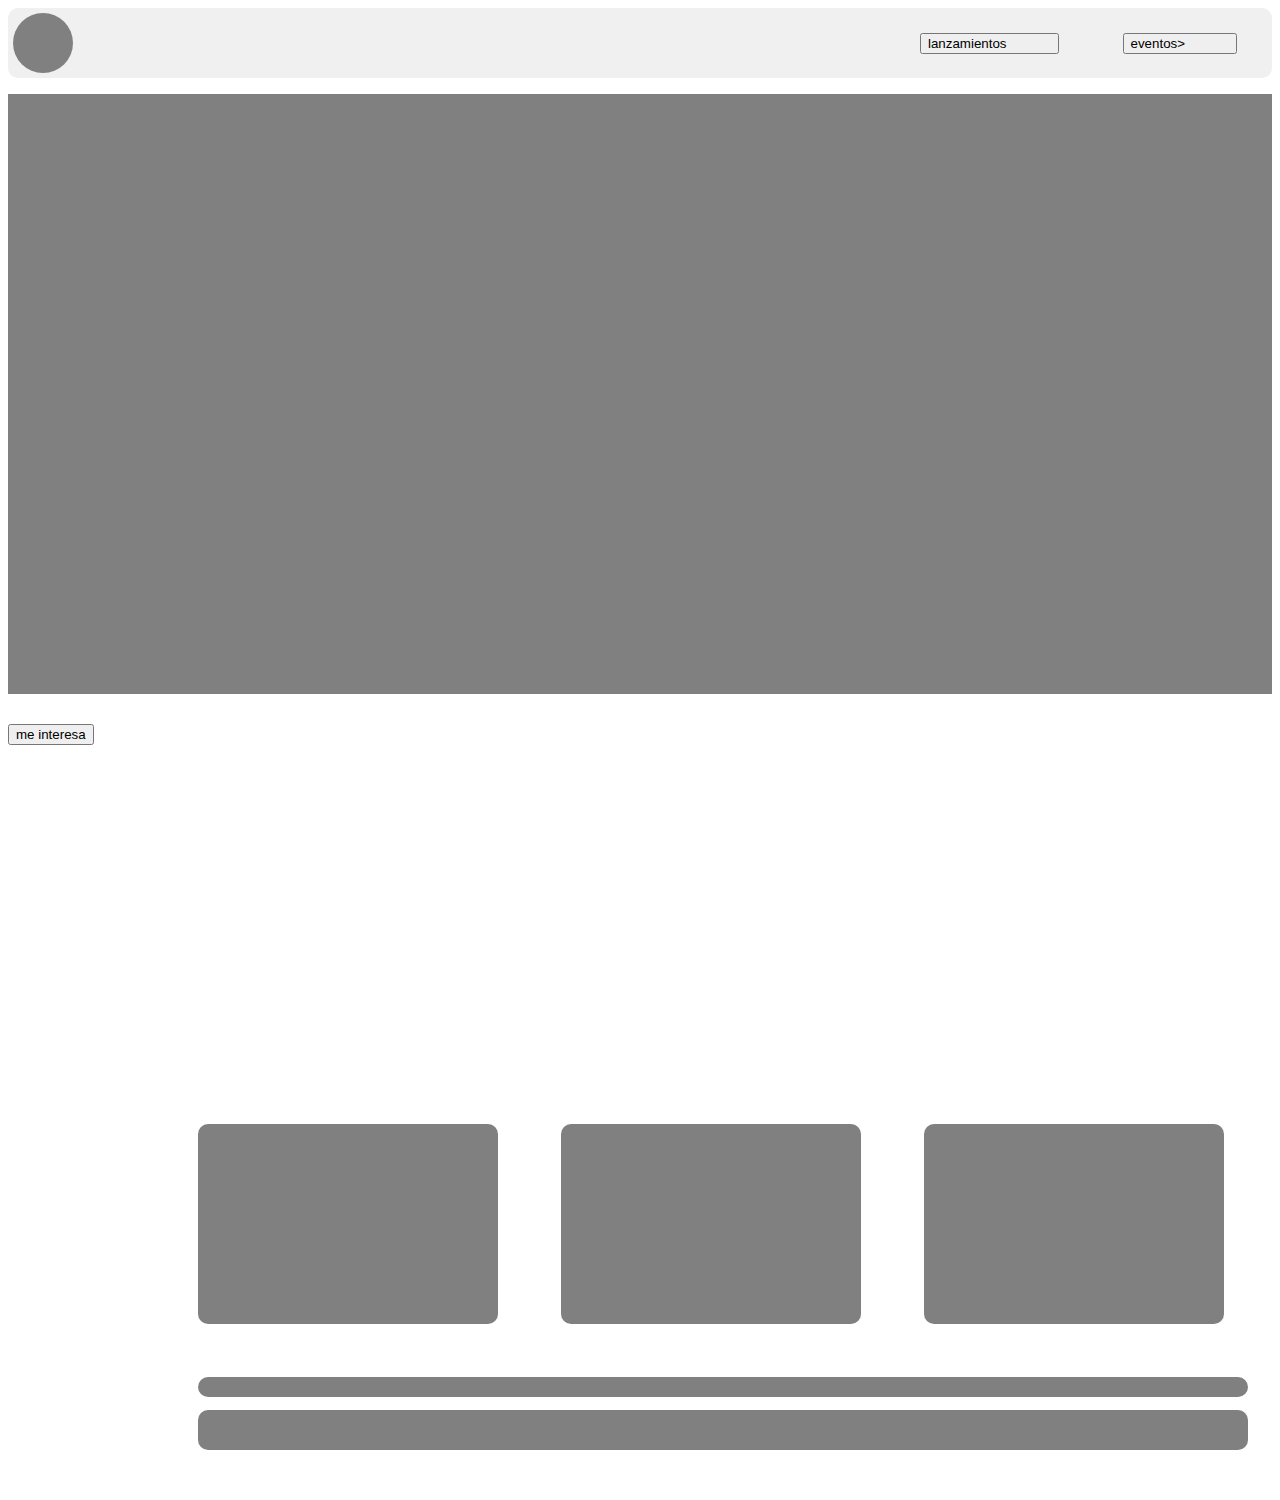
==== eventos.html @ a263e905 "primer commit" ====
<!DOCTYPE html>
<html lang="en">
<head>
    <meta charset="UTF-8">
    <meta http-equiv="X-UA-Compatible" content="IE=edge">
    <meta name="viewport" content="width=device-width, initial-scale=1.0">
    <title>Document</title>
    <link rel="stylesheet" href="styles.css">
</head>
<body>
    <div class="barra-superior">
        <div class="imagen-circulo" >
        
        </div>
  
        <div class="opciones">
          <button>lanzamientos</button>
          <button>eventos></button>
        </div>
      </div>

      <div class="flier-eventos"><p></p></div>
      <button class="boton-evento">me interesa</button>
      
      <div class="segundo-flier">
        <div class="f1"></div>
        <div class="f2"></div>
        <div class="f3"></div>
      </div>

      <div class="texto-evento">
        <div class="espacio1"></div>
        <div class="espacio2"></div>
      </div>
</body>
</html>
---- styles.css ----
.barra-superior {
  background-color: #f0f0f0;
  height: 60px;
  padding: 5px;
  display: flex;
  align-items: center;
  border-radius: 10px;
}

.imagen-circulo {
  width: 60px;
  height: 60px;
  border-radius: 50%;
  background-color: gray;
  margin-right: 10px;
}

.opciones {
  
  margin-left: auto;
}

.opciones button{
  margin: 30px;
  padding-right: 50px;
}

.biografia{
  background-color: gray;
  width: 400px;
  height: 500px;
  float: right;
  margin-top: 50px;
  margin-right: 20px;
  border-radius: 10px;

}

.flier{

  background-color: gray;
  width: 800px;
  height: 500px;
  float:right;
  margin-top: 50%;
  margin-bottom: 50px;
  border-radius: 10px;
}

.text-flier{
  width:800px;
  height: 50px;
  background-color: gray;
  margin-top: 85%;
  margin-left: 17.7%;
  border-radius: 10px;
  margin-bottom: 50px;
}
.contactos{
  background-color: grey;
  margin-left: 20.5%;
  margin-top: 50%;
  width: 750px;
  height: 40px;
  border-radius: 10px;
}

.c1{
  background-color: grey;
  width: 100px;
  height: 100px; 
  margin-top: 200px;
  float: left;
  margin-left: 25%;
  border-radius: 10px;
}

.c2{
  background-color: grey;
  width: 100px;
  height: 100px; 
  margin-top: 200px;
  float: left;
  margin-left: 10%;
  border-radius: 10px;
}

.c3{
  background-color: grey;
  width: 100px;
  height: 100px; 
  margin-top: 200px;
  float: left;
  margin-left: 10%;
  border-radius: 10px;
}

.flier-eventos{
  background-color: grey;
  width: 100%;
  height: 600px;

}

.boton-evento{
margin-top: 30px;
}

.f1{
  margin-top: 30%;
  background-color: grey;
  width: 300px;
  height: 200px;
  float: left;
  margin-left: 15%;
  border-radius: 10px;
  margin-bottom: 100px;
}
.f2{
  margin-top: 30%;
  background-color: grey;
  width: 300px;
  height: 200px;
  float: left;
  margin-left: 5%;
  border-radius: 10px;
  margin-bottom: 100px;
}
.f3{
  margin-top: 30%;
  background-color: grey;
  width: 300px;
  height: 200px;
  float: left;
  margin-left: 5%;
  border-radius: 10px;
  margin-bottom: 100px;
}

.espacio1{
  background-color: grey;
  margin-left: 15%;
  margin-top: 50%;
  width: 1050px;
  height: 20px;
  border-radius: 10px;
}

.espacio2{
  background-color: grey;
  margin-left: 15%;
  margin-top: 1%;
  width: 1050px;
  height: 40px;
  border-radius: 10px;
  margin-bottom: 50px;
}
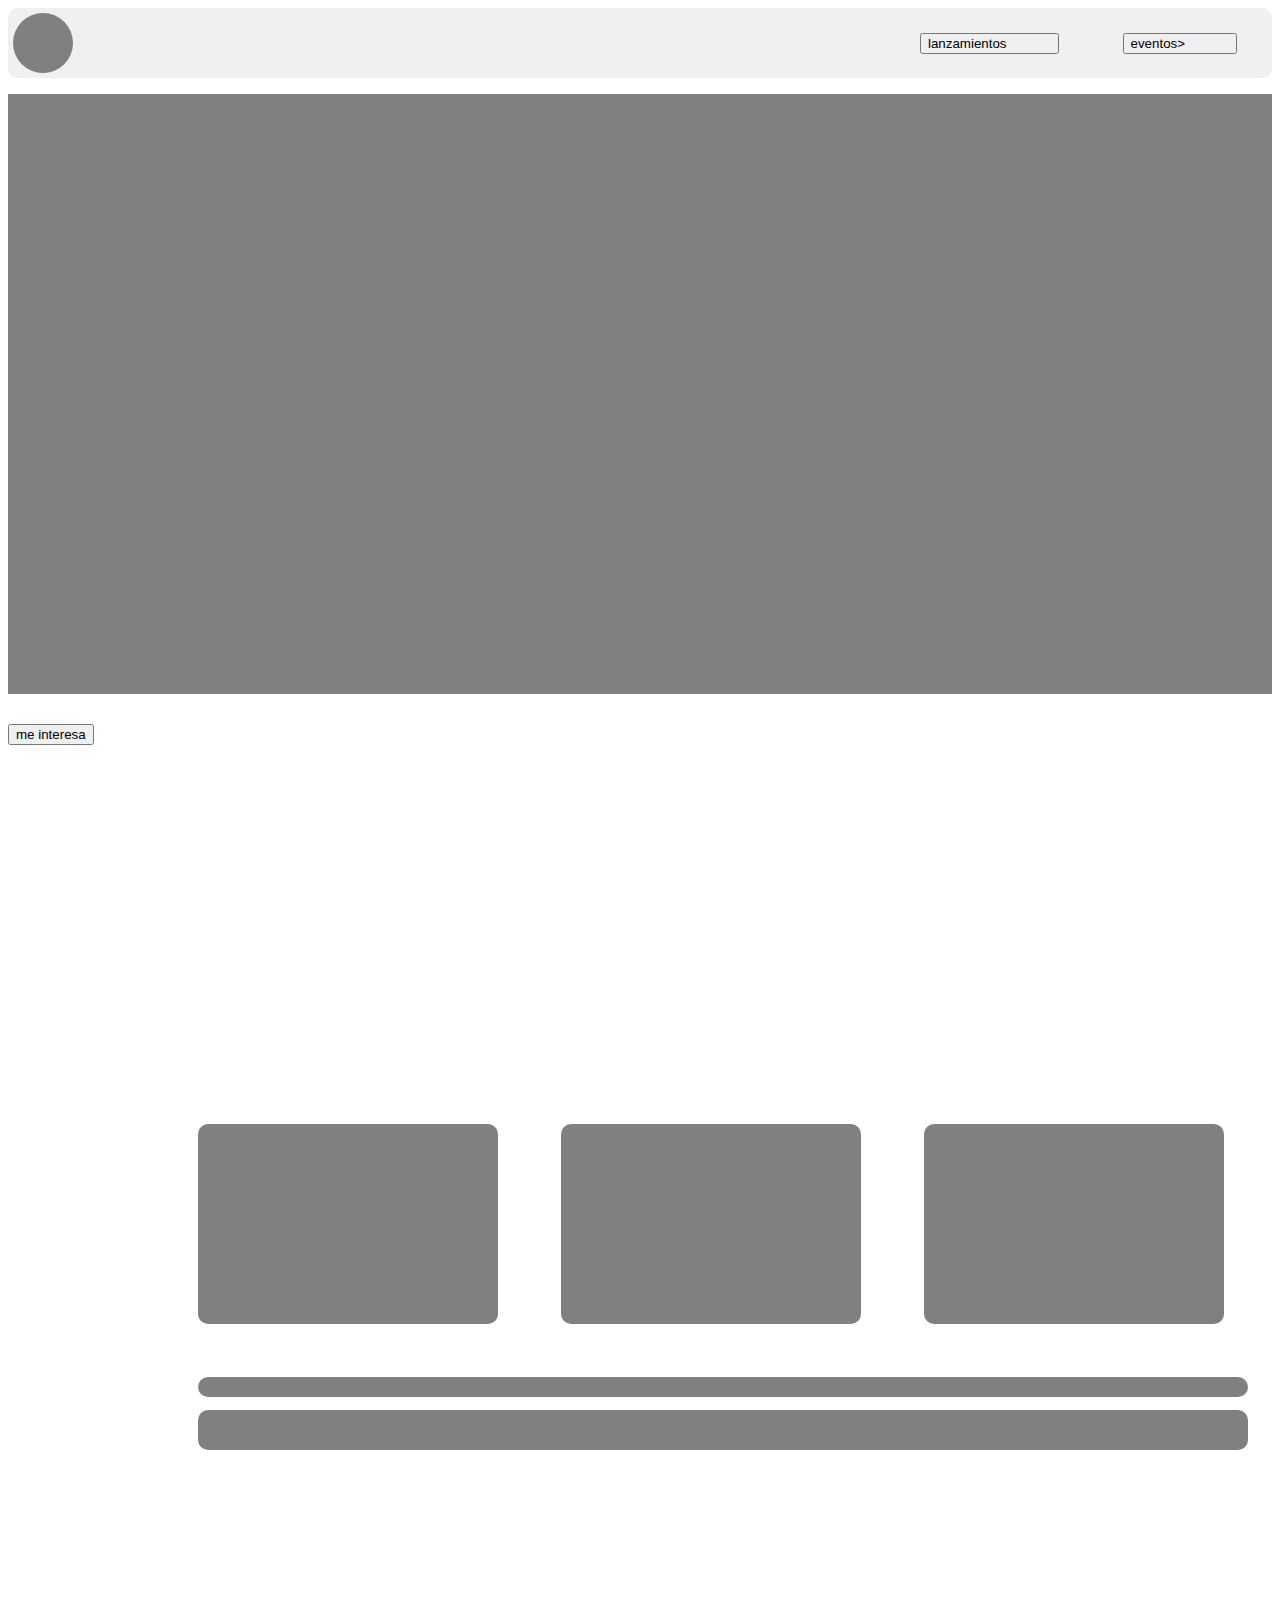
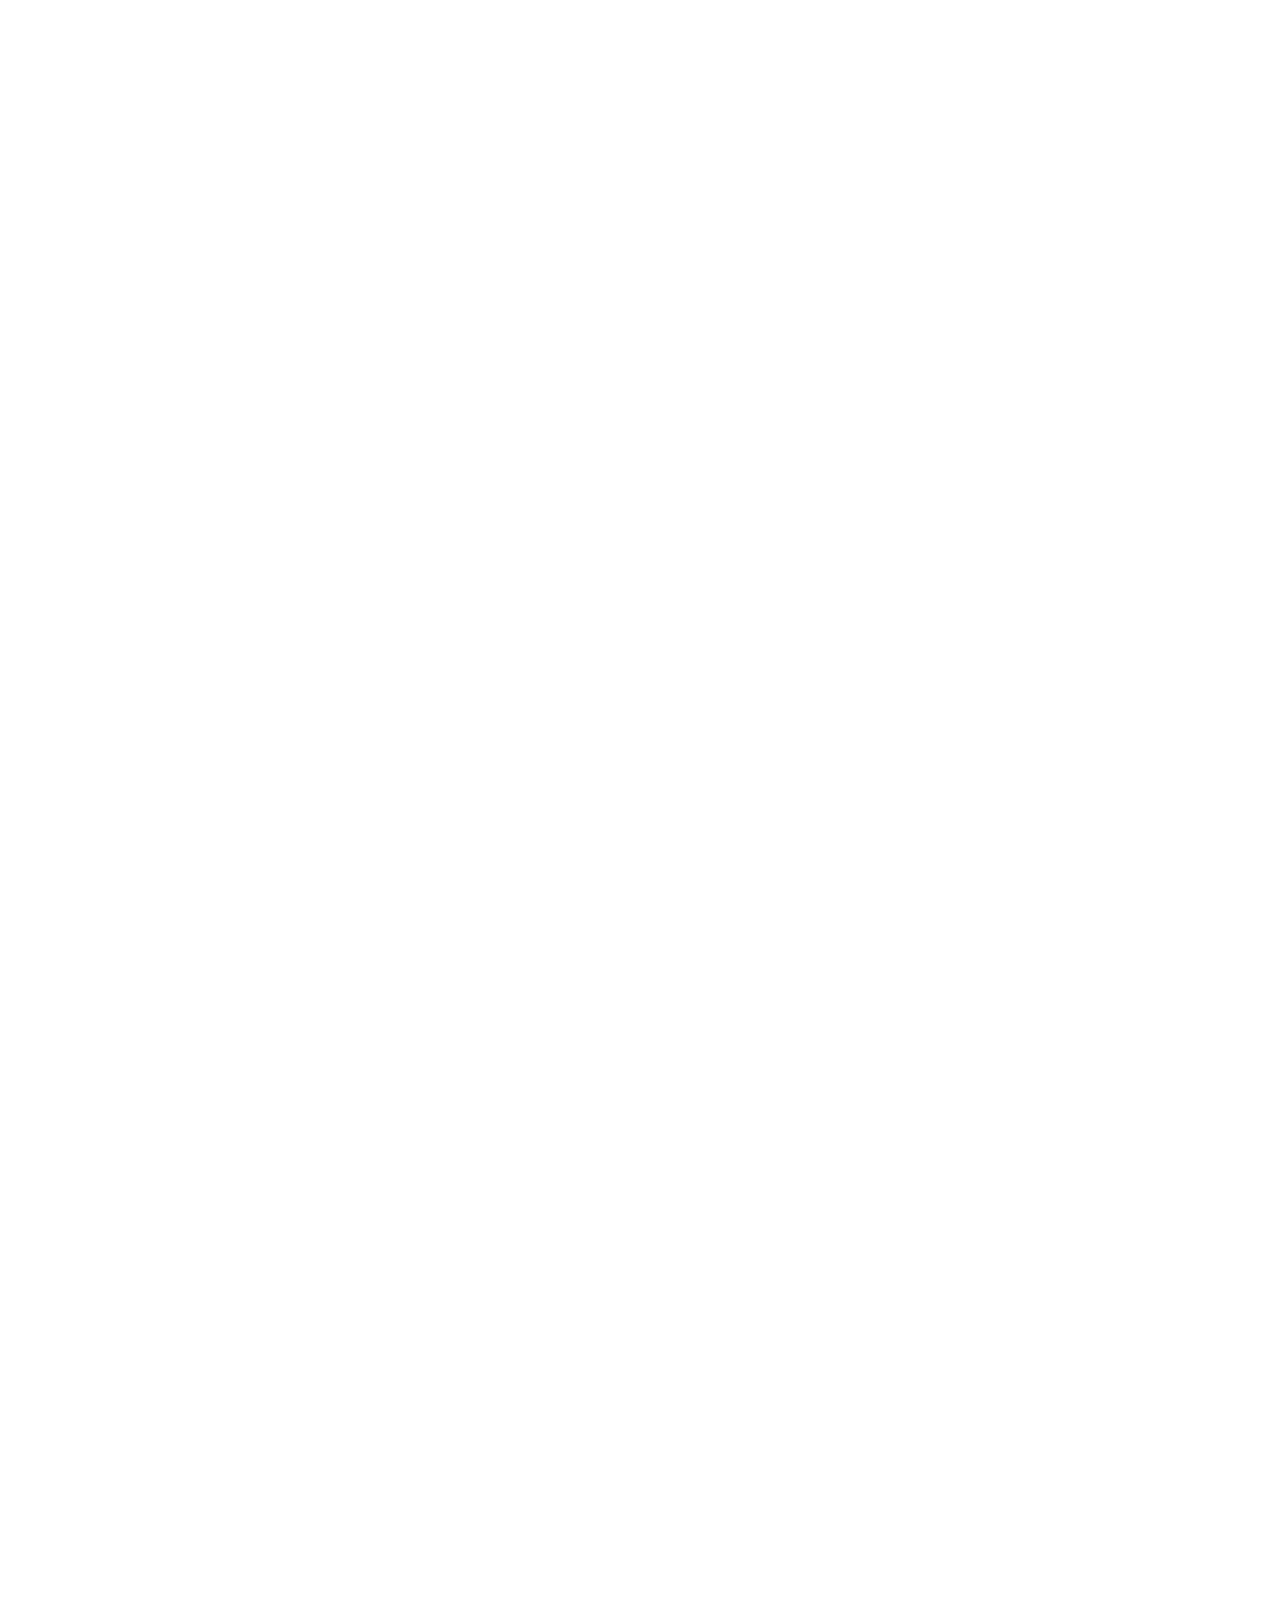
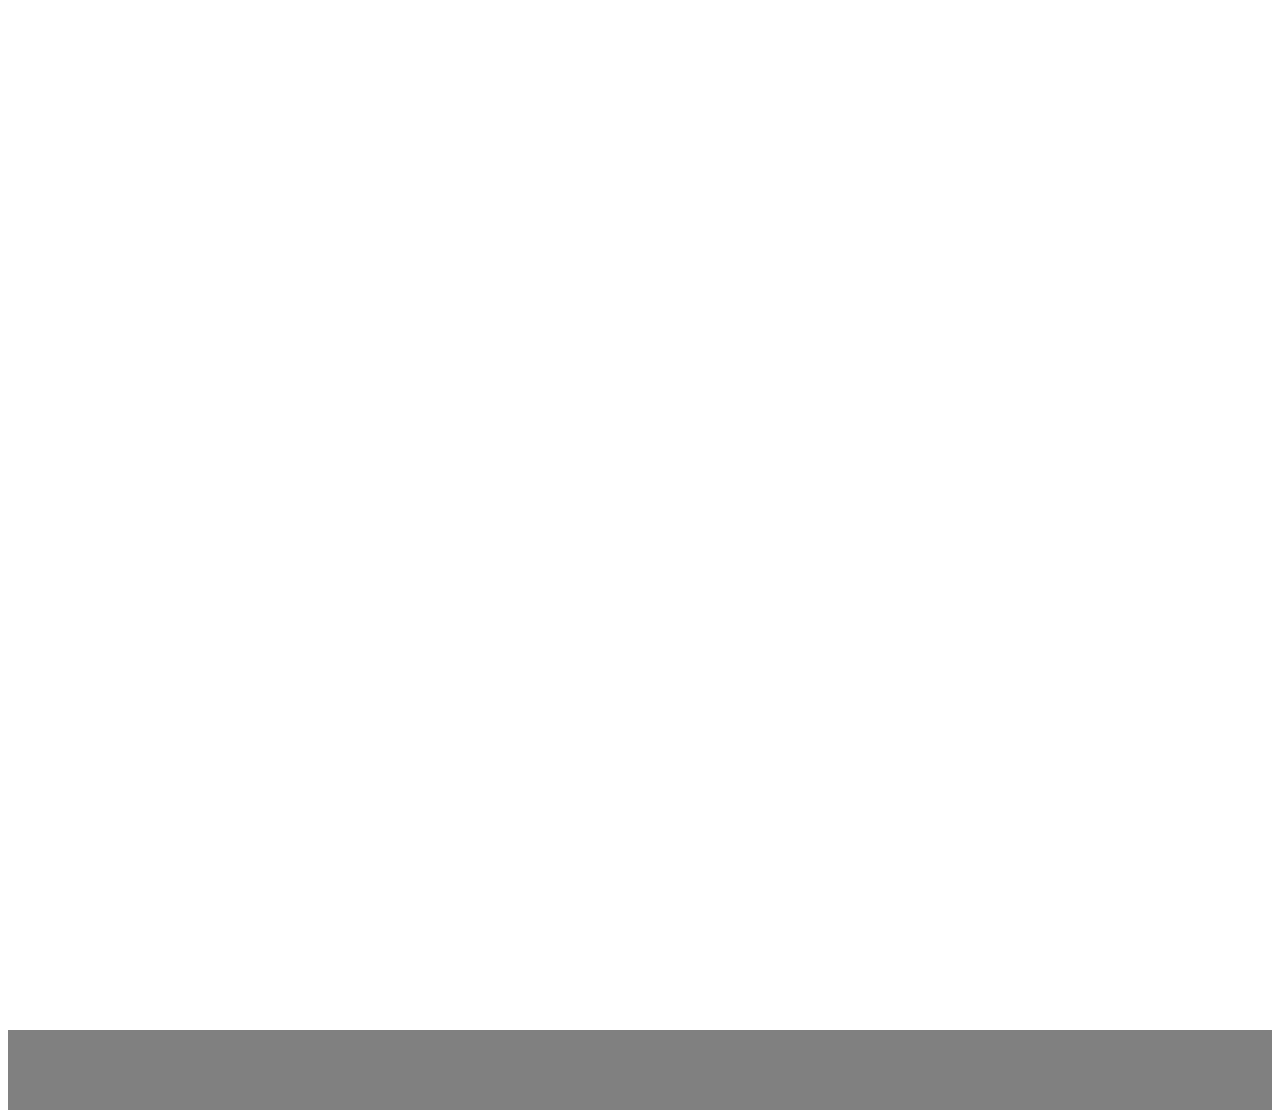
==== commit 0e832e5a: "layout terminado" ====
--- a/eventos.html
+++ b/eventos.html
@@ -32,5 +32,7 @@
         <div class="espacio1"></div>
         <div class="espacio2"></div>
       </div>
+
+      <div class="barra-creditos"></div>
 </body>
 </html>--- a/styles.css
+++ b/styles.css
@@ -154,4 +154,107 @@
   height: 40px;
   border-radius: 10px;
   margin-bottom: 50px;
-}+}
+
+.lan-reciente{
+  background-color: grey;
+  margin-top: 15%;
+  margin-left: 30%;
+  width: 40%;
+  height: 40px;
+  border-radius: 10px;
+  
+}
+
+.texto-lan{
+  background-color: gray ;
+  margin-top: 5%;
+  margin-left: 25%;
+  width: 50%;
+  height: 200px;
+  border-radius: 10px;
+}
+
+
+.imagen-lanzamiento{
+  background-color: gray ;
+  margin-top: 30%;
+  margin-left: 2%;
+  width: 20%;
+  height: 450px;
+  border-radius: 10px;
+  float: left;
+}
+
+.texto-lanzamiento{
+  background-color: gray ;
+  margin-top: 30%;
+  margin-left: 2%;
+  width: 75%;
+  height: 450px;
+  border-radius: 10px;
+  float: left;
+}
+
+.imagen-lanzamiento2{
+  background-color: gray ;
+  margin-top: 20%;
+  margin-left: 2%;
+  width: 75%;
+  height: 450px;
+  border-radius: 10px;
+  float: left;
+}
+
+.texto-lanzamiento2{
+  background-color: gray ;
+  margin-top: 20%;
+  margin-left: 2%;
+  width: 20%;
+  height: 450px;
+  border-radius: 10px;
+  float: left;
+}
+
+.imagen-lanzamiento3{
+  background-color: gray ;
+  margin-top: 20%;
+  margin-left: 2%;
+  width: 20%;
+  height: 450px;
+  border-radius: 10px;
+  float: left;
+}
+
+
+.texto-lanzamiento3{
+  background-color: gray ;
+  margin-top: 20%;
+  margin-left: 2%;
+  width: 75%;
+  height: 450px;
+  border-radius: 10px;
+  float: left;
+}
+
+.espacios-noticias{
+  margin-left: 8%;
+}
+.espacios-noticias .noticia{
+  background-color: gray ;
+  margin-top: 20%;
+  margin-left: 2%;
+  width: 20%;
+  height: 450px;
+  border-radius: 10px;
+  float: left;
+
+}
+
+.barra-creditos{
+  background-color: gray ;
+  width: 100%;
+  height: 30px;
+  padding-top: 50px;
+  margin-top: 220%;
+}
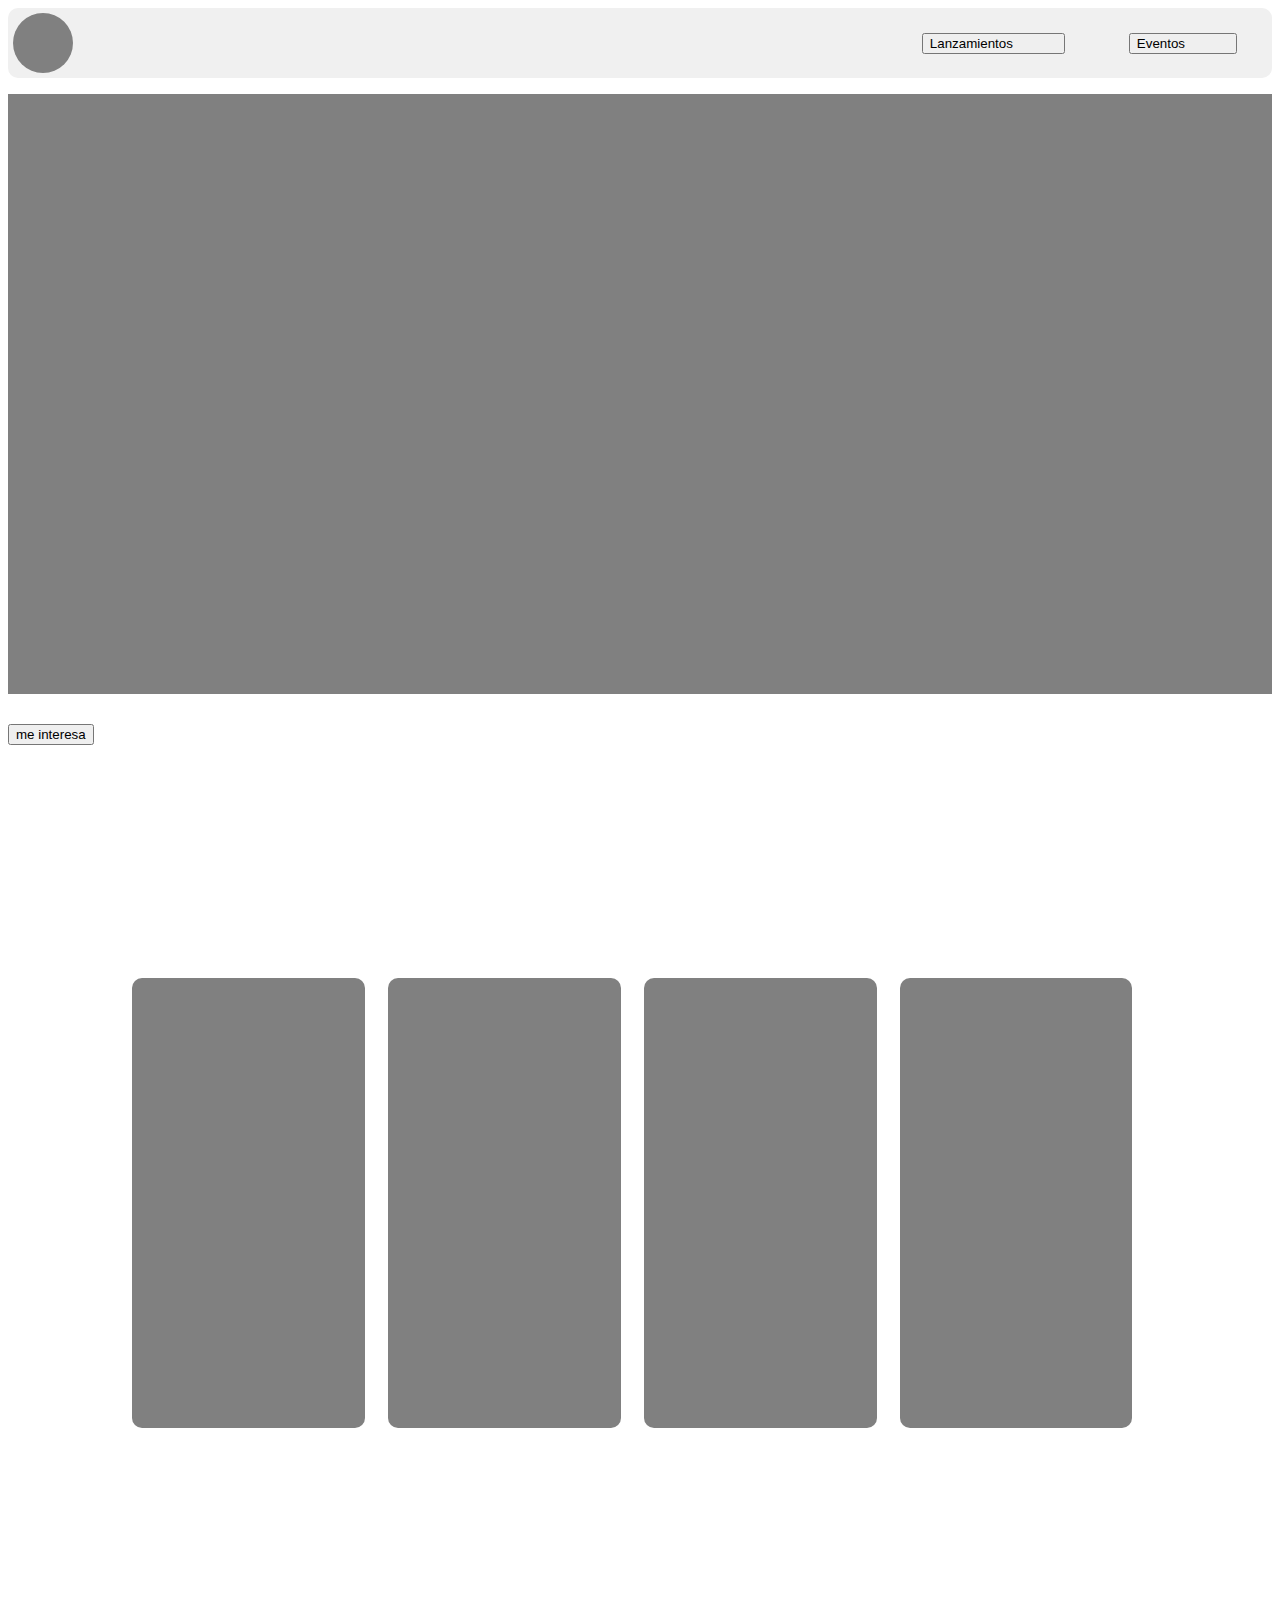
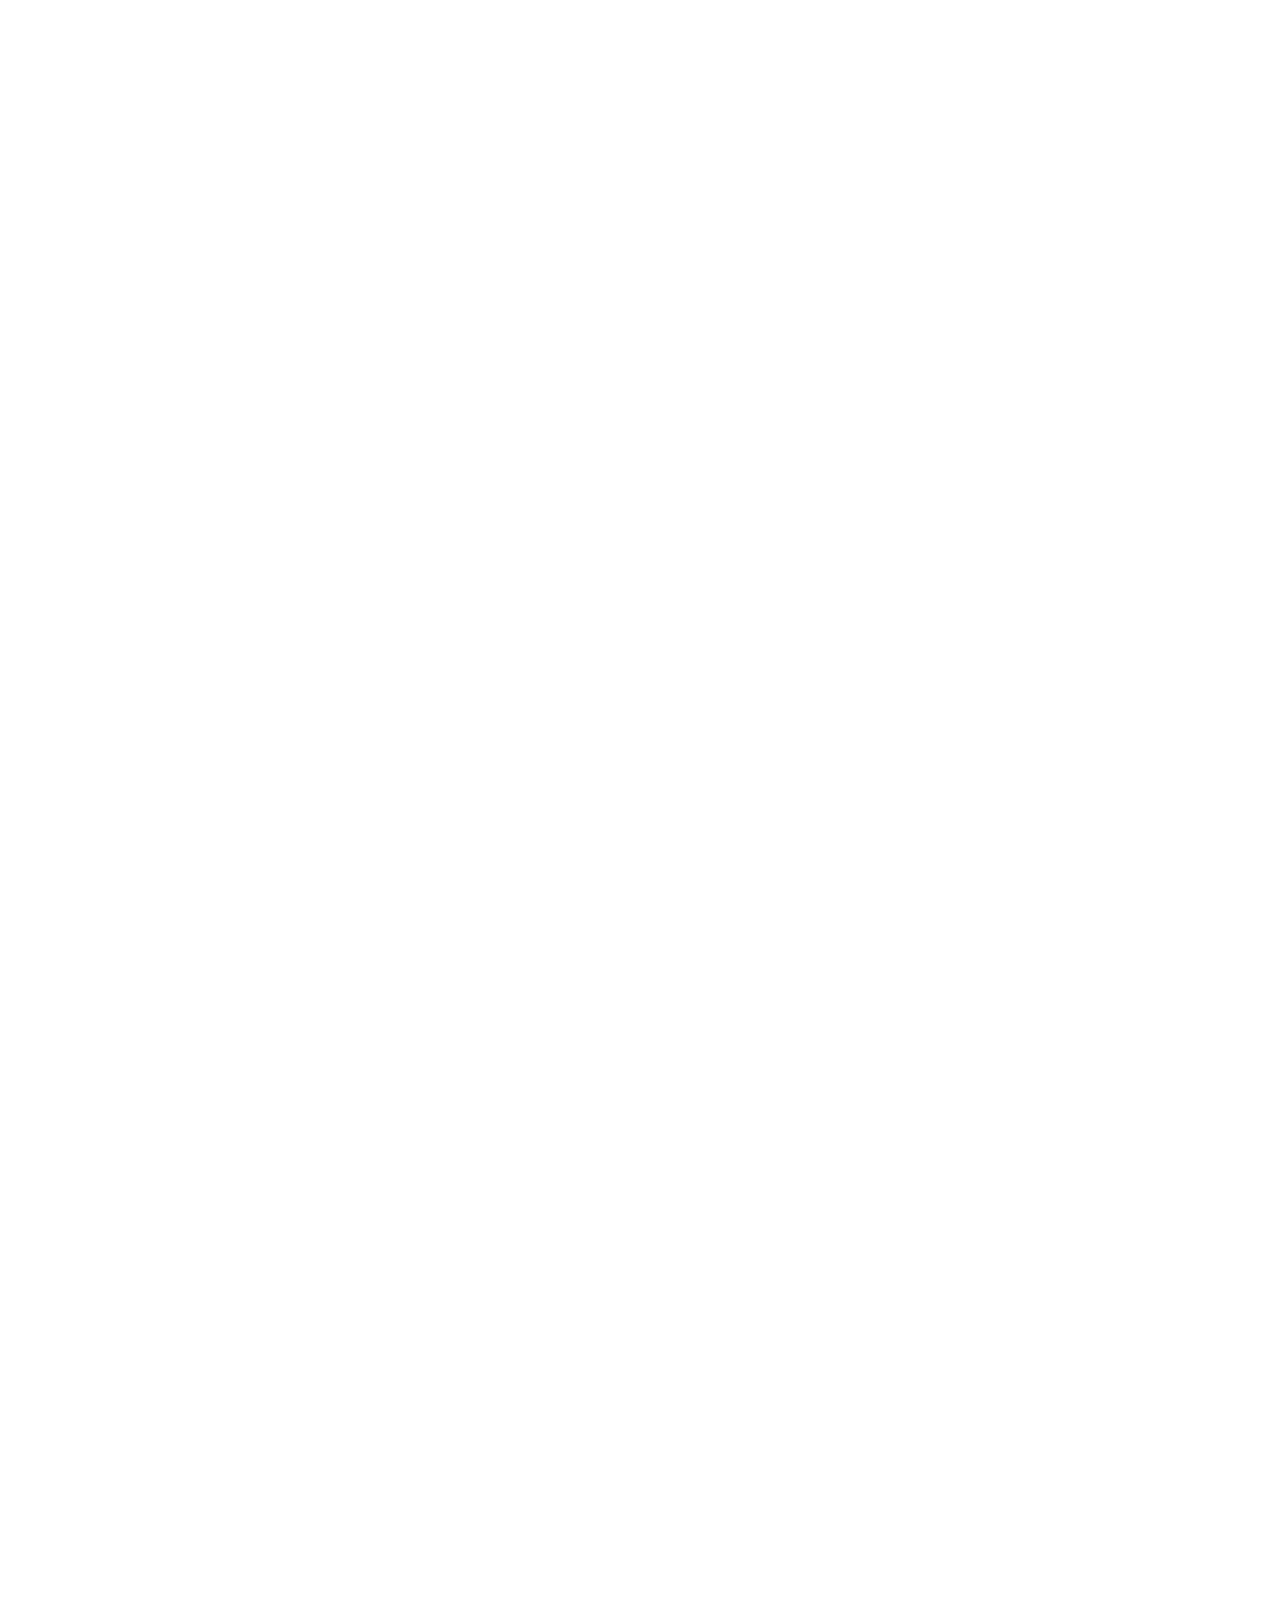
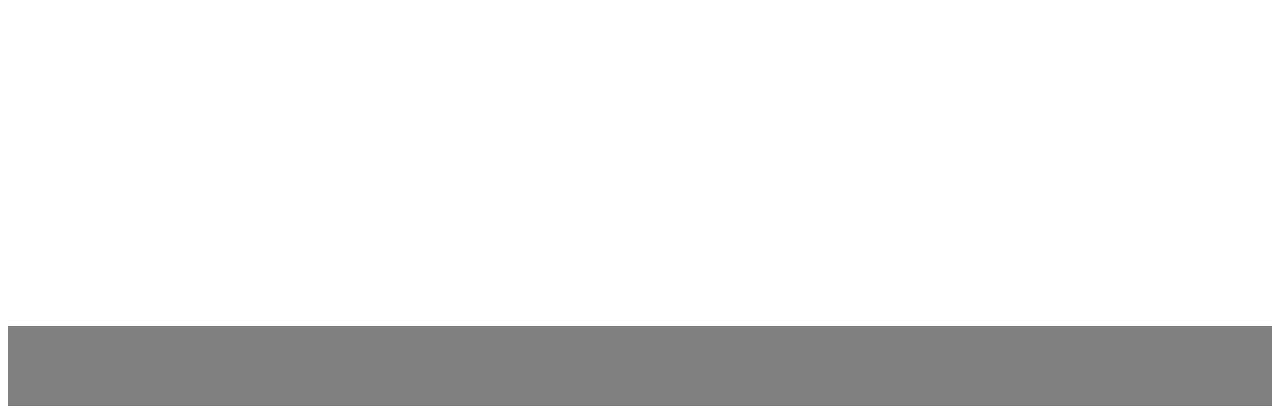
==== commit 1956df0b: "michelle" ====
--- a/eventos.html
+++ b/eventos.html
@@ -4,7 +4,7 @@
     <meta charset="UTF-8">
     <meta http-equiv="X-UA-Compatible" content="IE=edge">
     <meta name="viewport" content="width=device-width, initial-scale=1.0">
-    <title>Document</title>
+    <title>Eventos</title>
     <link rel="stylesheet" href="styles.css">
 </head>
 <body>
@@ -14,23 +14,19 @@
         </div>
   
         <div class="opciones">
-          <button>lanzamientos</button>
-          <button>eventos></button>
+          <button>Lanzamientos</button>
+          <button>Eventos</button>
         </div>
       </div>
 
       <div class="flier-eventos"><p></p></div>
       <button class="boton-evento">me interesa</button>
       
-      <div class="segundo-flier">
-        <div class="f1"></div>
-        <div class="f2"></div>
-        <div class="f3"></div>
-      </div>
-
-      <div class="texto-evento">
-        <div class="espacio1"></div>
-        <div class="espacio2"></div>
+      <div class="espacios-noticias">
+        <div class="noticia"></div>
+        <div class="noticia"></div>
+        <div class="noticia"></div>
+        <div class="noticia"></div>
       </div>
 
       <div class="barra-creditos"></div>
--- a/styles.css
+++ b/styles.css
@@ -106,56 +106,6 @@
 margin-top: 30px;
 }
 
-.f1{
-  margin-top: 30%;
-  background-color: grey;
-  width: 300px;
-  height: 200px;
-  float: left;
-  margin-left: 15%;
-  border-radius: 10px;
-  margin-bottom: 100px;
-}
-.f2{
-  margin-top: 30%;
-  background-color: grey;
-  width: 300px;
-  height: 200px;
-  float: left;
-  margin-left: 5%;
-  border-radius: 10px;
-  margin-bottom: 100px;
-}
-.f3{
-  margin-top: 30%;
-  background-color: grey;
-  width: 300px;
-  height: 200px;
-  float: left;
-  margin-left: 5%;
-  border-radius: 10px;
-  margin-bottom: 100px;
-}
-
-.espacio1{
-  background-color: grey;
-  margin-left: 15%;
-  margin-top: 50%;
-  width: 1050px;
-  height: 20px;
-  border-radius: 10px;
-}
-
-.espacio2{
-  background-color: grey;
-  margin-left: 15%;
-  margin-top: 1%;
-  width: 1050px;
-  height: 40px;
-  border-radius: 10px;
-  margin-bottom: 50px;
-}
-
 .lan-reciente{
   background-color: grey;
   margin-top: 15%;
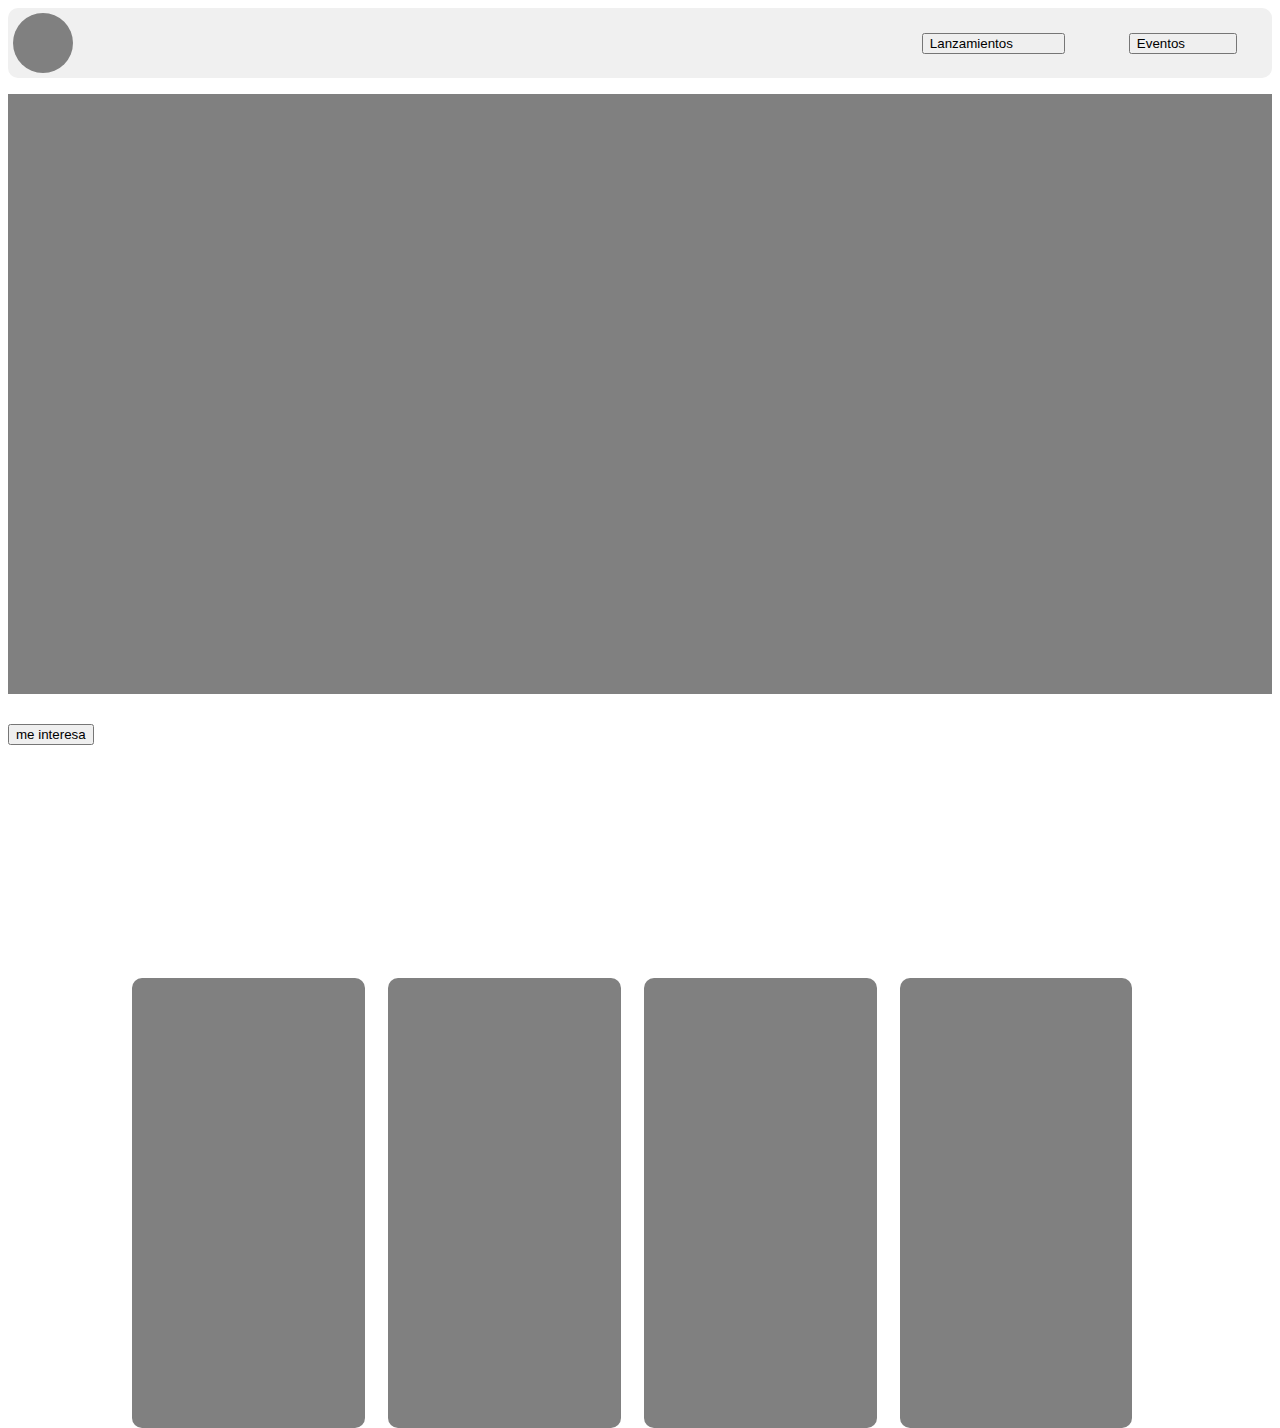
==== commit dec13c45: "Actualizacion_index" ====
--- a/eventos.html
+++ b/eventos.html
@@ -29,6 +29,7 @@
         <div class="noticia"></div>
       </div>
 
-      <div class="barra-creditos"></div>
+      
 </body>
+<!-- <footer class="footer1"></footer> -->
 </html>--- a/styles.css
+++ b/styles.css
@@ -16,16 +16,23 @@
 }
 
 .opciones {
-  
+
   margin-left: auto;
 }
 
-.opciones button{
+.opciones button {
   margin: 30px;
   padding-right: 50px;
 }
 
-.biografia{
+
+.fondo1 {
+  border: 1px bold black;
+  width: 100%;
+  height: 600px;
+}
+
+.biografia {
   background-color: gray;
   width: 400px;
   height: 500px;
@@ -36,88 +43,88 @@
 
 }
 
-.flier{
-
-  background-color: gray;
-  width: 800px;
+.fondo2{
+  border: 1px bold black;
+  width: 100%;
+  height: 600px;
+}
+
+.flier {
+  background-color: gray;
+  border-radius: 10px;
+  margin-top: 15%;
+  margin-left: 25%;
+  width: 50%;
   height: 500px;
-  float:right;
-  margin-top: 50%;
+  border-radius: 10px;
+}
+
+.text-flier {
+  width: 50%;
+  height: 50px;
+  background-color: gray;
+  margin-left: 25%;
+  border-radius: 10px;
   margin-bottom: 50px;
-  border-radius: 10px;
-}
-
-.text-flier{
-  width:800px;
+}
+
+
+.fondo3{
+  border: 1px bold black;
+  width: 100%;
+  height: 300px;
+  margin-top: 20%;
+}
+
+.contactos {
+  background-color: grey;
+  margin-left: 25%;
+  width: 50%;
   height: 50px;
-  background-color: gray;
-  margin-top: 85%;
-  margin-left: 17.7%;
-  border-radius: 10px;
-  margin-bottom: 50px;
-}
-.contactos{
-  background-color: grey;
-  margin-left: 20.5%;
-  margin-top: 50%;
-  width: 750px;
-  height: 40px;
-  border-radius: 10px;
-}
-
-.c1{
+  border-radius: 10px;
+  margin-bottom: 5%;
+}
+
+.cajas{
+  width: 100%;
+  height: 200px;
+  margin-left: 25%;
+}
+
+.cajas .c1 {
   background-color: grey;
   width: 100px;
-  height: 100px; 
-  margin-top: 200px;
-  float: left;
-  margin-left: 25%;
-  border-radius: 10px;
-}
-
-.c2{
-  background-color: grey;
-  width: 100px;
-  height: 100px; 
-  margin-top: 200px;
-  float: left;
-  margin-left: 10%;
-  border-radius: 10px;
-}
-
-.c3{
-  background-color: grey;
-  width: 100px;
-  height: 100px; 
-  margin-top: 200px;
-  float: left;
-  margin-left: 10%;
-  border-radius: 10px;
-}
-
-.flier-eventos{
+  height: 100px;
+  
+  float: left;
+  margin-left: 7%;
+  border-radius: 10px;
+}
+
+
+.flier-eventos {
   background-color: grey;
   width: 100%;
   height: 600px;
 
 }
 
-.boton-evento{
-margin-top: 30px;
-}
-
-.lan-reciente{
+.boton-evento {
+  margin-top: 30px;
+}
+
+.lan-reciente {
   background-color: grey;
   margin-top: 15%;
   margin-left: 30%;
   width: 40%;
   height: 40px;
   border-radius: 10px;
-  
-}
-
-.texto-lan{
-  background-color: gray ;
+
+}
+
+.texto-lan {
+  background-color: gray;
   margin-top: 5%;
   margin-left: 25%;
   width: 50%;
@@ -126,8 +133,8 @@
 }
 
 
-.imagen-lanzamiento{
-  background-color: gray ;
+.imagen-lanzamiento {
+  background-color: gray;
   margin-top: 30%;
   margin-left: 2%;
   width: 20%;
@@ -136,8 +143,8 @@
   float: left;
 }
 
-.texto-lanzamiento{
-  background-color: gray ;
+.texto-lanzamiento {
+  background-color: gray;
   margin-top: 30%;
   margin-left: 2%;
   width: 75%;
@@ -146,8 +153,8 @@
   float: left;
 }
 
-.imagen-lanzamiento2{
-  background-color: gray ;
+.imagen-lanzamiento2 {
+  background-color: gray;
   margin-top: 20%;
   margin-left: 2%;
   width: 75%;
@@ -156,29 +163,29 @@
   float: left;
 }
 
-.texto-lanzamiento2{
-  background-color: gray ;
-  margin-top: 20%;
-  margin-left: 2%;
-  width: 20%;
-  height: 450px;
-  border-radius: 10px;
-  float: left;
-}
-
-.imagen-lanzamiento3{
-  background-color: gray ;
-  margin-top: 20%;
-  margin-left: 2%;
-  width: 20%;
-  height: 450px;
-  border-radius: 10px;
-  float: left;
-}
-
-
-.texto-lanzamiento3{
-  background-color: gray ;
+.texto-lanzamiento2 {
+  background-color: gray;
+  margin-top: 20%;
+  margin-left: 2%;
+  width: 20%;
+  height: 450px;
+  border-radius: 10px;
+  float: left;
+}
+
+.imagen-lanzamiento3 {
+  background-color: gray;
+  margin-top: 20%;
+  margin-left: 2%;
+  width: 20%;
+  height: 450px;
+  border-radius: 10px;
+  float: left;
+}
+
+
+.texto-lanzamiento3 {
+  background-color: gray;
   margin-top: 20%;
   margin-left: 2%;
   width: 75%;
@@ -187,24 +194,25 @@
   float: left;
 }
 
-.espacios-noticias{
+.espacios-noticias {
   margin-left: 8%;
 }
-.espacios-noticias .noticia{
-  background-color: gray ;
-  margin-top: 20%;
-  margin-left: 2%;
-  width: 20%;
-  height: 450px;
-  border-radius: 10px;
-  float: left;
-
-}
-
-.barra-creditos{
-  background-color: gray ;
-  width: 100%;
-  height: 30px;
-  padding-top: 50px;
-  margin-top: 220%;
-}
+
+.espacios-noticias .noticia {
+  background-color: gray;
+  margin-top: 20%;
+  margin-left: 2%;
+  width: 20%;
+  height: 450px;
+  border-radius: 10px;
+  float: left;
+
+}
+
+.footer1{
+  margin-top: 20%;
+  background-color: gray;
+  width: 100%;
+  height: 100px;
+}
+
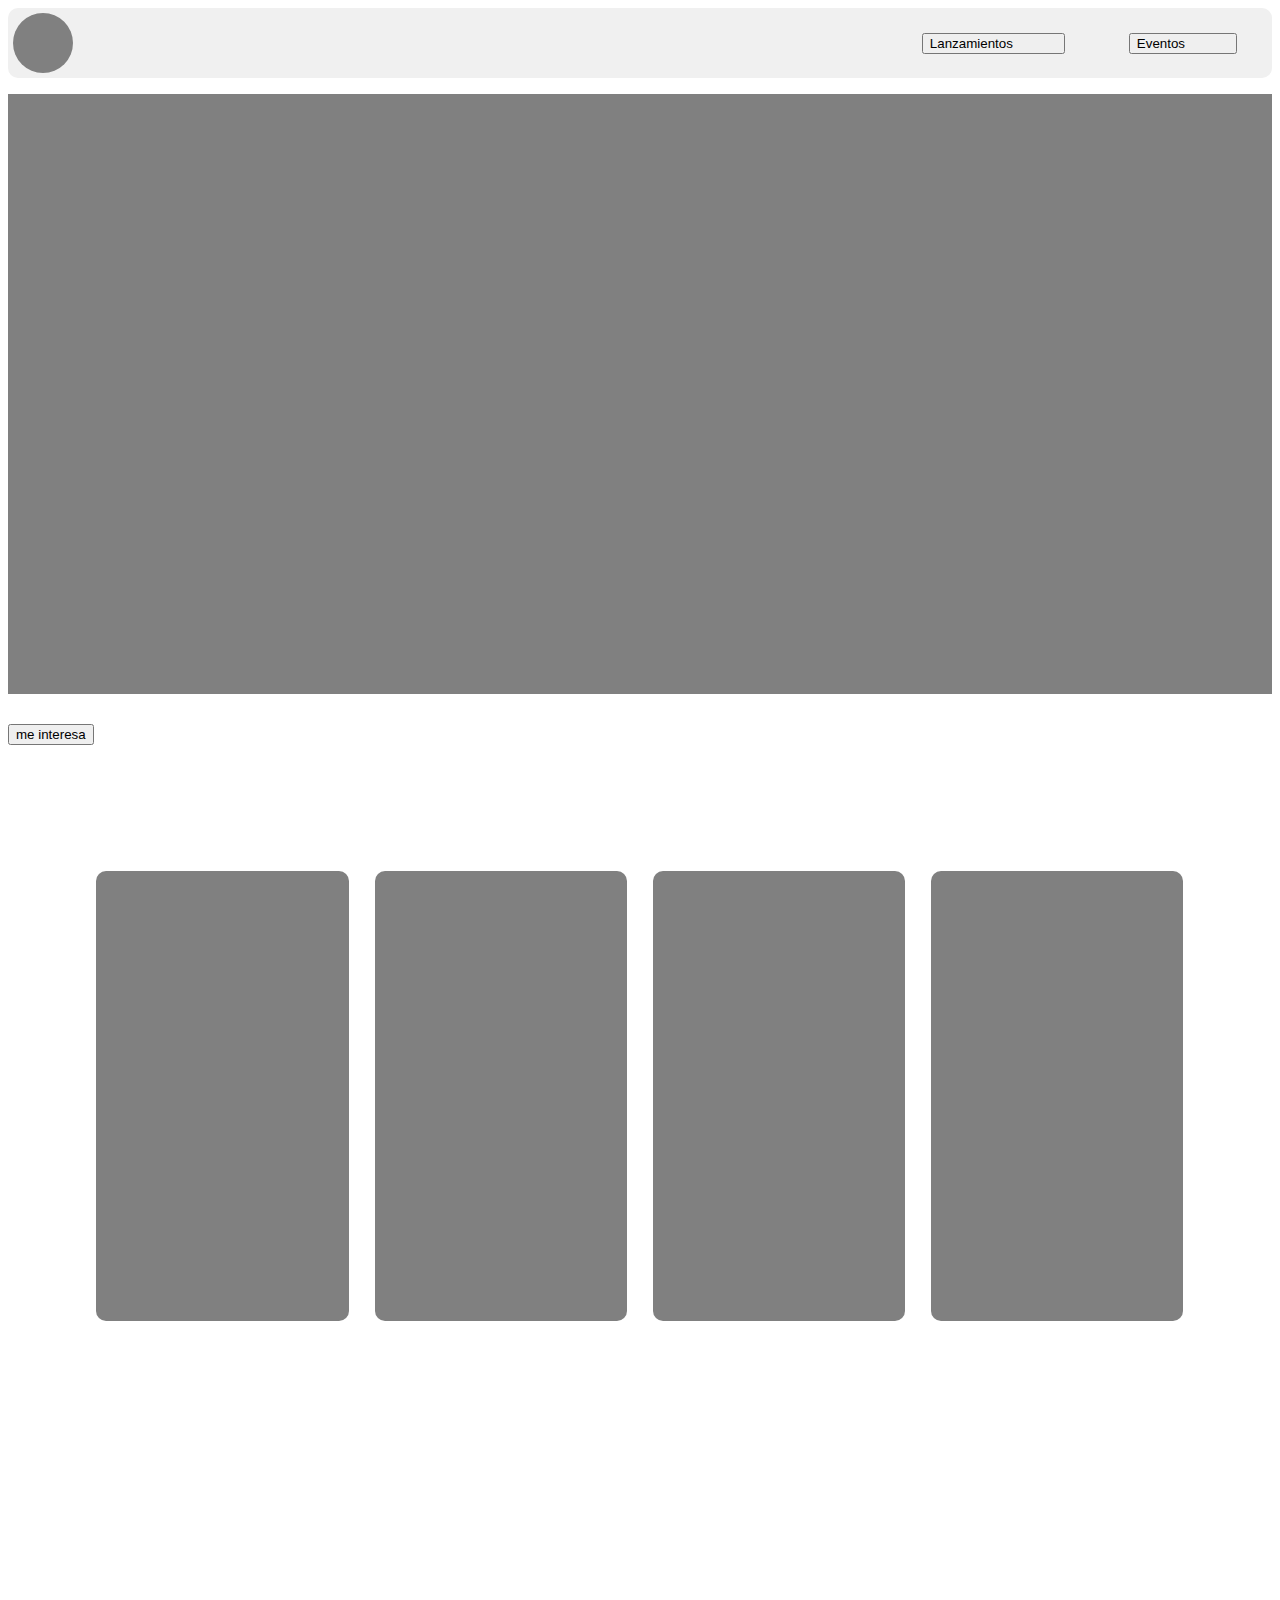
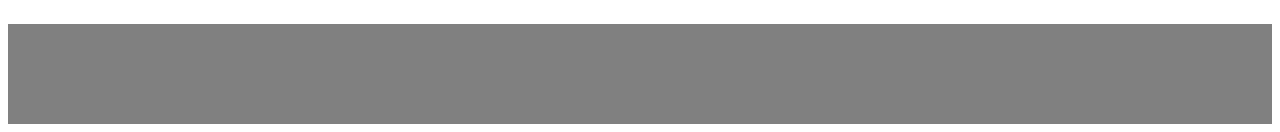
==== commit 7253ce9f: "cajas "lanzamientos/eventos"" ====
--- a/eventos.html
+++ b/eventos.html
@@ -18,10 +18,13 @@
           <button>Eventos</button>
         </div>
       </div>
-
-      <div class="flier-eventos"><p></p></div>
-      <button class="boton-evento">me interesa</button>
       
+      <div class="flier-principal">
+        <div class="flier-eventos"><p></p></div>
+        <button class="boton-evento">me interesa</button>
+      </div>
+        
+        
       <div class="espacios-noticias">
         <div class="noticia"></div>
         <div class="noticia"></div>
@@ -31,5 +34,5 @@
 
       
 </body>
-<!-- <footer class="footer1"></footer> -->
+<footer class="footer1"></footer>
 </html>--- a/styles.css
+++ b/styles.css
@@ -16,7 +16,7 @@
 }
 
 .opciones {
-
+  
   margin-left: auto;
 }
 
@@ -40,7 +40,7 @@
   margin-top: 50px;
   margin-right: 20px;
   border-radius: 10px;
-
+  
 }
 
 .fondo2{
@@ -48,6 +48,7 @@
   width: 100%;
   height: 600px;
 }
+
 
 .flier {
   background-color: gray;
@@ -102,20 +103,29 @@
 }
 
 
+.flier-princiapl{
+margin-top: 5%;
+}
+
 .flier-eventos {
   background-color: grey;
   width: 100%;
   height: 600px;
-
+  
 }
 
 .boton-evento {
   margin-top: 30px;
 }
 
+.caja-lanzamiento-principal{
+  width: 100%;
+  height: 400px;
+  margin-top: 10%;
+  
+}
 .lan-reciente {
   background-color: grey;
-  margin-top: 15%;
   margin-left: 30%;
   width: 40%;
   height: 40px;
@@ -123,19 +133,26 @@
 
 }
 
-.texto-lan {
-  background-color: gray;
-  margin-top: 5%;
-  margin-left: 25%;
+.video-lan {
+  background-color: gray;
+  margin-left: 25%;
+  margin-top: 8%;
   width: 50%;
   height: 200px;
   border-radius: 10px;
 }
 
-
-.imagen-lanzamiento {
-  background-color: gray;
+.caja-lanzamientos1{
+  border: 1px bold black;
+  width: 100%;
+  height: 600px;
   margin-top: 30%;
+  
+}
+
+.imagen-lanzamiento1 {
+  background-color: gray;
+ 
   margin-left: 2%;
   width: 20%;
   height: 450px;
@@ -143,9 +160,10 @@
   float: left;
 }
 
-.texto-lanzamiento {
-  background-color: gray;
-  margin-top: 30%;
+
+.texto-lanzamiento1 {
+  background-color: gray;
+  
   margin-left: 2%;
   width: 75%;
   height: 450px;
@@ -153,9 +171,16 @@
   float: left;
 }
 
+.caja-lanzamientos2{
+  border: 1px bold black;
+  width: 100%;
+  height: 600px;
+  padding-bottom: 90px;
+}
+
 .imagen-lanzamiento2 {
   background-color: gray;
-  margin-top: 20%;
+  
   margin-left: 2%;
   width: 75%;
   height: 450px;
@@ -165,42 +190,31 @@
 
 .texto-lanzamiento2 {
   background-color: gray;
-  margin-top: 20%;
+
   margin-left: 2%;
   width: 20%;
   height: 450px;
   border-radius: 10px;
   float: left;
 }
-
-.imagen-lanzamiento3 {
-  background-color: gray;
-  margin-top: 20%;
-  margin-left: 2%;
-  width: 20%;
-  height: 450px;
-  border-radius: 10px;
-  float: left;
-}
-
-
-.texto-lanzamiento3 {
-  background-color: gray;
-  margin-top: 20%;
-  margin-left: 2%;
-  width: 75%;
-  height: 450px;
-  border-radius: 10px;
-  float: left;
-}
+.caja-lanzamientos3{
+  border: 1px bold black;
+  width: 100%;
+  height: 500px;
+  padding-bottom: 100px;
+}
+
 
 .espacios-noticias {
-  margin-left: 8%;
+  width: 100%;
+  height: 500px;
+  margin-left: 5%;
+  margin-top: 10%;
 }
 
 .espacios-noticias .noticia {
   background-color: gray;
-  margin-top: 20%;
+ 
   margin-left: 2%;
   width: 20%;
   height: 450px;
